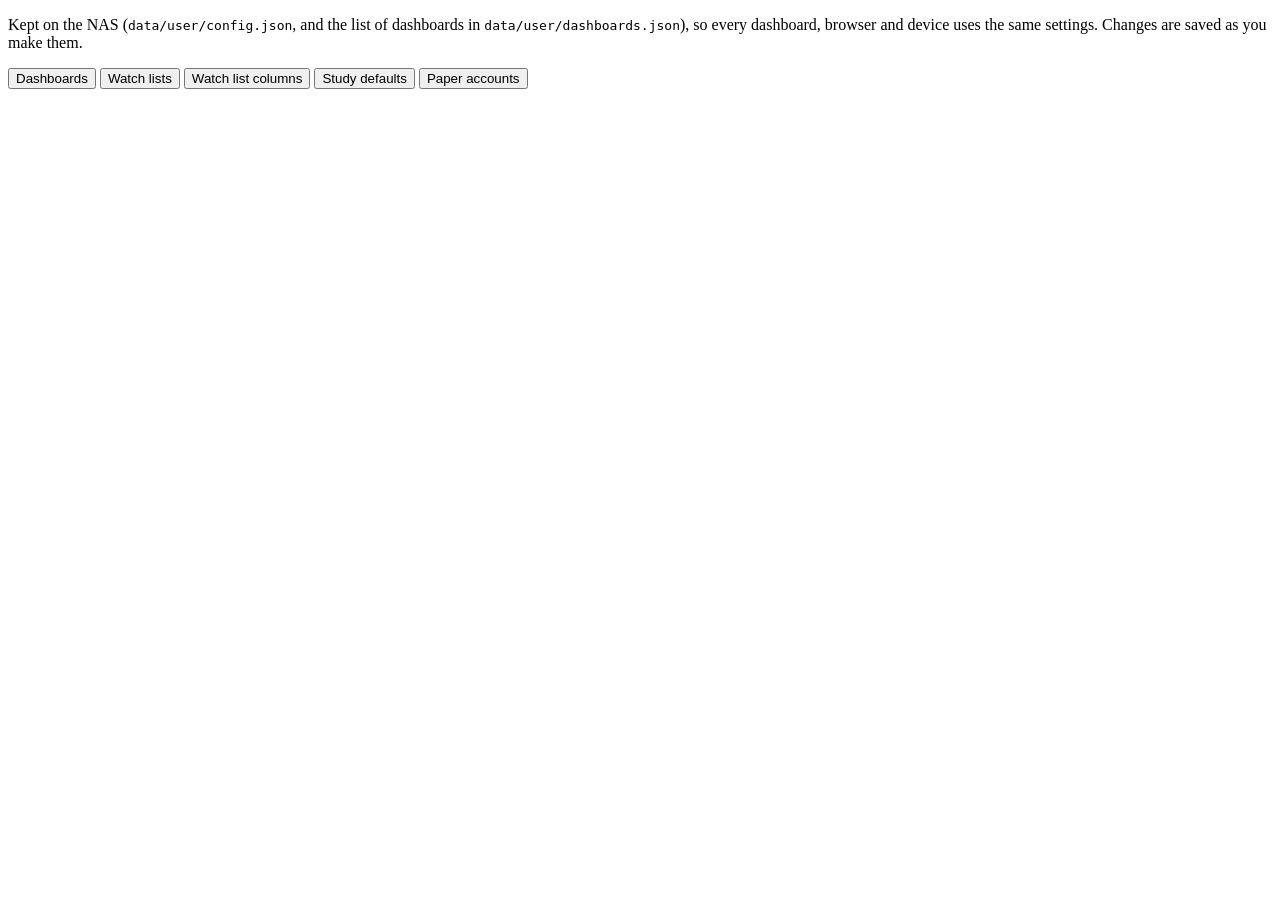
==== app/static/config.html @ 3400bb9c "Merge pull request #61 from ralphsplace/config-consolidation Config: manage dashboards in a Dashboar" ====
<!doctype html>
<html lang="en">
<head>
<meta charset="utf-8">
<meta name="viewport" content="width=device-width, initial-scale=1">
<title>Config</title>
<link rel="stylesheet" href="/static/style.css">
</head>
<body class="cfg-page">
<header class="toolbar">
  <div class="group"><span id="dashNav" class="dashnav"></span></div>
  <span id="cfgStatus" class="muted small" role="status"></span>
</header>
<main class="cfg">
  <p class="muted small cfg-intro">Kept on the NAS (<code id="cfgPath">data/user/config.json</code>, and the list of dashboards
    in <code>data/user/dashboards.json</code>), so every dashboard, browser and device uses the same settings. Changes are
    saved as you make them.</p>
  <nav class="cfg-tabs" role="tablist" aria-label="Config sections">
    <button type="button" role="tab" data-sec="dashboards">Dashboards</button>
    <button type="button" role="tab" data-sec="lists">Watch lists</button>
    <button type="button" role="tab" data-sec="columns">Watch list columns</button>
    <button type="button" role="tab" data-sec="studies">Study defaults</button>
    <button type="button" role="tab" data-sec="paper">Paper accounts</button>
  </nav>

  <section id="sec-dashboards" class="cfg-sec manage" hidden>
    <h2>Dashboards</h2>
    <p class="note">Each dashboard has its own address. The default one opens at <span class="addr" id="rootAddr"></span>.</p>

    <table class="dash" aria-label="Dashboards">
      <thead><tr><th>Name</th><th>Address</th><th></th></tr></thead>
      <tbody id="rows"></tbody>
    </table>
    <div id="msg" class="msg" role="status"></div>

    <h2>Create a dashboard</h2>
    <form class="create" id="createForm" autocomplete="off">
      <label>Name <input id="newName" maxlength="40" placeholder="e.g. SPY" required></label>
      <label id="startWrap">Start from
        <select id="newStart"><option value="">One QQQ chart, no studies</option>
          <option value="rows:">Top and bottom rows of charts…</option></select>
      </label>
      <div class="rows" id="rowsWrap" hidden>
        <label>Top charts <input id="newTop" type="number" min="1" max="6" value="2" required></label>
        <label>Bottom charts <input id="newBottom" type="number" min="1" max="6" value="4" required></label>
      </div>
      <button class="primary" type="submit">Create and open</button>
    </form>
    <p class="note" id="nameRule"></p>
    <p class="note">A dashboard keeps its window (charts, studies, sizes) in each browser.
      "Start from" sets what a browser sees the first time it opens it. Duplicate copies a dashboard's settings, and in this
      browser its window too.</p>
    <div class="envhead"><h2 id="environment">Environment check</h2>
      <button id="recheck" type="button" title="Run the checks again">Check again</button></div>
    <p class="note">The dashboard has no logins: only devices on your home network can use it, and it only reads from
      TWS. These checks run when the server starts; a failed one stops it.</p>
    <div id="env" class="env" role="table" aria-label="Environment check"></div>

    <p class="dash-credit">Charts drawn with <a href="https://www.tradingview.com/lightweight-charts/" target="_blank"
      rel="noopener">TradingView Lightweight Charts</a> (Apache 2.0).</p>
  </section>

  <section id="sec-lists" class="cfg-sec" hidden>
    <h2>Watch lists</h2>
    <p class="muted small">Every named watch list, as the watch list panels and Load data show them. Names are unique;
      renaming keeps the list (every tab showing it follows), deleting removes it everywhere.</p>
    <table id="cfgLists" class="cfg-table"></table>
  </section>

  <section id="sec-columns" class="cfg-sec" hidden>
    <h2>Watch list columns</h2>
    <p class="muted small">The columns a new tab starts with, and their order, for each type of watch list. A tab can
      still choose its own (Columns in the watch list).</p>
    <div class="cfg-kinds" id="cfgKinds" role="tablist" aria-label="Watch list type"></div>
    <div class="cfg-cols">
      <div><h3>Shown, in order</h3><ol id="cfgChosen" class="cfg-chosen"></ol></div>
      <div><h3>Available</h3><div id="cfgAvail" class="cfg-avail"></div></div>
    </div>
    <div class="cfg-row"><button id="cfgColsReset" type="button">Built-in defaults</button>
      <span id="cfgColsMsg" class="muted small" role="status"></span></div>
  </section>

  <section id="sec-studies" class="cfg-sec" hidden>
    <h2>Study defaults</h2>
    <p class="muted small">The settings and colours a study starts with when it's added to a chart, and what its
      <b>Defaults</b> button puts back. Studies already on charts keep their own settings.</p>
    <div class="cfg-studies">
      <div class="cfg-slist"><input id="cfgFind" type="search" placeholder="Find a study" aria-label="Find a study">
        <ul id="cfgStudyList"></ul></div>
      <div class="cfg-sform">
        <h3 id="cfgStudyName"></h3>
        <p id="cfgStudyDesc" class="muted small"></p>
        <form id="cfgStudyForm" class="settings" autocomplete="off"></form>
        <div class="cfg-row">
          <button id="cfgStudySave" type="button" class="primary">Save as defaults</button>
          <button id="cfgStudyReset" type="button">Built-in defaults</button>
          <span id="cfgStudyMsg" class="muted small" role="status"></span>
        </div>
      </div>
    </div>
  </section>

  <section id="sec-paper" class="cfg-sec" hidden>
    <h2>Paper accounts</h2>
    <p class="muted small">Accounts for practising in Replay and for backtests. They're simulated on the NAS from the
      cached bars and never talk to TWS or your IBKR account. Names are unique; renaming keeps the history; a reset puts
      the balance back to the starting cash and keeps the history.</p>
    <table id="cfgPaper" class="cfg-table"></table>
    <div class="cfg-row"><button id="cfgPaperNew" type="button">New account</button>
      <span id="cfgPaperMsg" class="muted small" role="status"></span></div>
    <h3>Settings</h3>
    <div class="cfg-row"><label for="cfgPaperFor">For</label> <select id="cfgPaperFor"></select>
      <span id="cfgPaperNote" class="muted small"></span></div>
    <form id="cfgPaperForm" class="settings cfg-paperform" autocomplete="off"></form>
    <div class="cfg-row">
      <button id="cfgPaperSave" type="button" class="primary">Save</button>
      <button id="cfgPaperReset" type="button">Built-in defaults</button>
    </div>
  </section>
</main>
<script src="/static/dash.js"></script>
<script type="module" src="/static/js/config/main.js"></script>
</body>
</html>
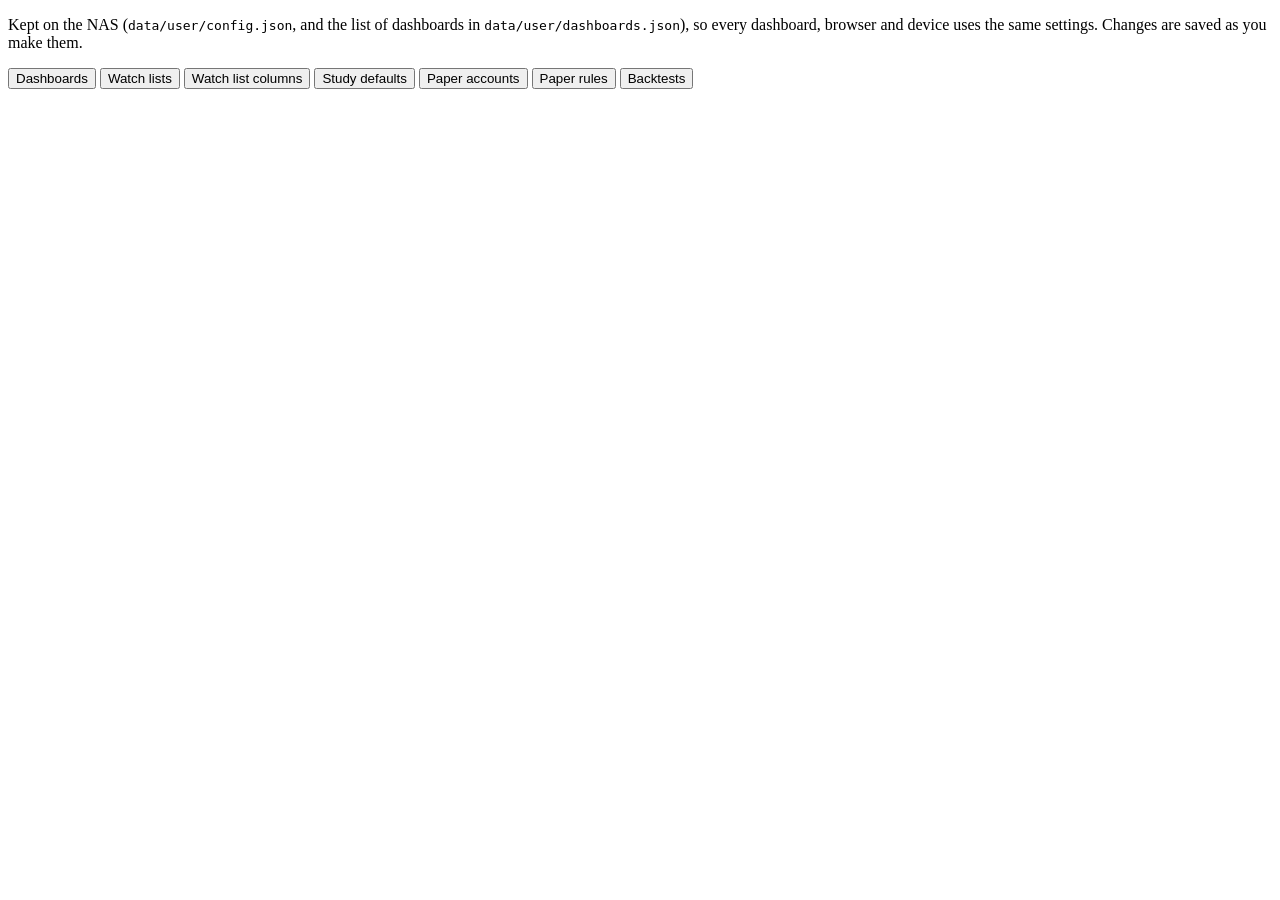
==== commit 12ffa239: "Merge pull request #62 from ralphsplace/config-paper Config: paper rules and backtest defaults" ====
--- a/app/static/config.html
+++ b/app/static/config.html
@@ -21,6 +21,8 @@
     <button type="button" role="tab" data-sec="columns">Watch list columns</button>
     <button type="button" role="tab" data-sec="studies">Study defaults</button>
     <button type="button" role="tab" data-sec="paper">Paper accounts</button>
+    <button type="button" role="tab" data-sec="rules">Paper rules</button>
+    <button type="button" role="tab" data-sec="backtests">Backtests</button>
   </nav>
 
   <section id="sec-dashboards" class="cfg-sec manage" hidden>
@@ -117,6 +119,35 @@
       <button id="cfgPaperReset" type="button">Built-in defaults</button>
     </div>
   </section>
+
+  <section id="sec-rules" class="cfg-sec" hidden>
+    <h2>Paper rules</h2>
+    <p class="muted small">When to enter and leave a trade, built from prices and study lines, read at each bar's close.
+      A study whose past values change as new bars arrive is refused, as a rule would otherwise look ahead. Rules are run
+      on the <a href="/paper">Paper trading</a> page (Backtests).</p>
+    <div class="cfg-row"><label for="ppRule">Rule</label> <select id="ppRule"></select>
+      <button id="ppRuleRename" type="button">Rename</button> <button id="ppRuleDelete" type="button" class="danger">Delete</button></div>
+    <form id="ppRuleForm" class="pp-rule" autocomplete="off"></form>
+    <div class="cfg-row"><button id="ppRuleSave" type="button" class="primary">Save rule</button>
+      <span id="ppRuleMsg" class="muted small" role="status"></span></div>
+  </section>
+
+  <section id="sec-backtests" class="cfg-sec" hidden>
+    <h2>Backtests</h2>
+    <p class="muted small">What the Run form on the <a href="/paper">Paper trading</a> page starts with. Each run can
+      still change them.</p>
+    <form id="cfgBt" class="pp-run" autocomplete="off">
+      <label>Symbol <input id="cfgBtSymbol" maxlength="12" spellcheck="false"></label>
+      <label>Cash and costs of <select id="cfgBtAccount"></select></label>
+      <label>Random runs <input id="cfgBtBase" type="number" min="0" max="20"></label>
+      <label class="papercheck"><input id="cfgBtSkip" type="checkbox"> Skip days without cached bars</label>
+    </form>
+    <p class="muted small">Random runs: how many times the same exits are tried on random entries, as the baseline the
+      rule is measured against (0 for none). Without "Skip", a day without cached bars stops the run.</p>
+    <div class="cfg-row"><button id="cfgBtSave" type="button" class="primary">Save</button>
+      <button id="cfgBtReset" type="button">Built-in defaults</button>
+      <span id="cfgBtMsg" class="muted small" role="status"></span></div>
+  </section>
 </main>
 <script src="/static/dash.js"></script>
 <script type="module" src="/static/js/config/main.js"></script>
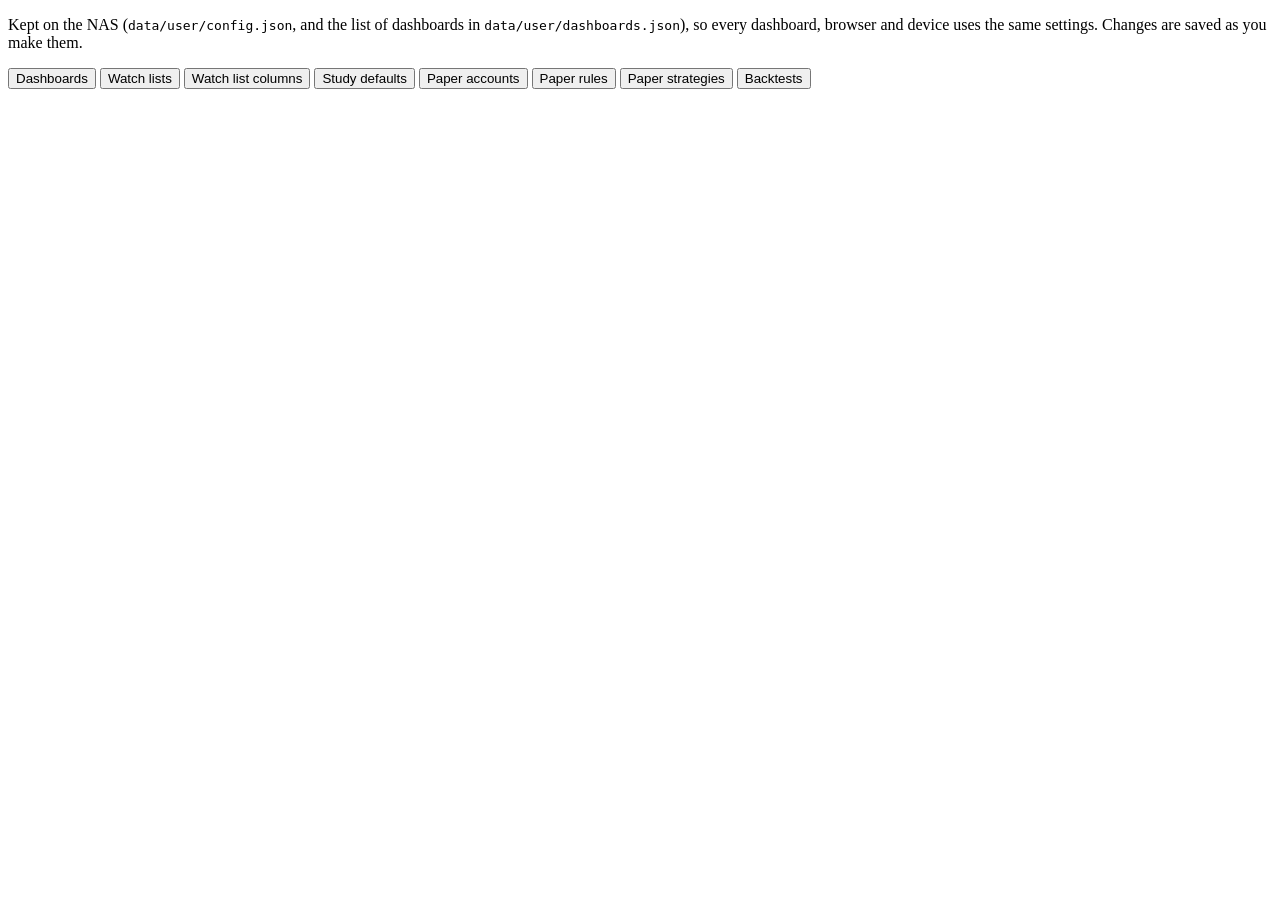
==== commit 8da63c20: "Rules as nested true / false expressions; strategies trade on them (#67) A rule is a named true / fa" ====
--- a/app/static/config.html
+++ b/app/static/config.html
@@ -22,6 +22,7 @@
     <button type="button" role="tab" data-sec="studies">Study defaults</button>
     <button type="button" role="tab" data-sec="paper">Paper accounts</button>
     <button type="button" role="tab" data-sec="rules">Paper rules</button>
+    <button type="button" role="tab" data-sec="strategies">Paper strategies</button>
     <button type="button" role="tab" data-sec="backtests">Backtests</button>
   </nav>
 
@@ -122,14 +123,27 @@
 
   <section id="sec-rules" class="cfg-sec" hidden>
     <h2>Paper rules</h2>
-    <p class="muted small">When to enter and leave a trade, built from prices and study lines, read at each bar's close.
-      A study whose past values change as new bars arrive is refused, as a rule would otherwise look ahead. Rules are run
-      on the <a href="/paper">Paper trading</a> page (Backtests).</p>
+    <p class="muted small">A rule is a true / false condition, read at each bar's close: lettered conditions on prices, study
+      lines and levels (VWAP, the opening range high, the prior day's high…), combined with AND, OR, NOT and other rules.
+      <a href="#" data-goto="strategies">Paper strategies</a> trade on rules. A study whose past values change as new
+      bars arrive is refused, as a rule would otherwise look ahead.</p>
     <div class="cfg-row"><label for="ppRule">Rule</label> <select id="ppRule"></select>
       <button id="ppRuleRename" type="button">Rename</button> <button id="ppRuleDelete" type="button" class="danger">Delete</button></div>
     <form id="ppRuleForm" class="pp-rule" autocomplete="off"></form>
     <div class="cfg-row"><button id="ppRuleSave" type="button" class="primary">Save rule</button>
       <span id="ppRuleMsg" class="muted small" role="status"></span></div>
+  </section>
+
+  <section id="sec-strategies" class="cfg-sec" hidden>
+    <h2>Paper strategies</h2>
+    <p class="muted small">What to do on the rules: Buy if, Sell short if, Close a long if, Close a short if, each an expression
+      of rules by name, e.g. ("Rule 1" AND NOT "Rule 3") OR Rule5. Then the bars, shares, entry order, exits and hours.
+      Strategies are run on the <a href="/paper">Paper trading</a> page (Backtests).</p>
+    <div class="cfg-row"><label for="ppStrat">Strategy</label> <select id="ppStrat"></select>
+      <button id="ppStratRename" type="button">Rename</button> <button id="ppStratDelete" type="button" class="danger">Delete</button></div>
+    <form id="ppStratForm" class="pp-rule" autocomplete="off"></form>
+    <div class="cfg-row"><button id="ppStratSave" type="button" class="primary">Save strategy</button>
+      <span id="ppStratMsg" class="muted small" role="status"></span></div>
   </section>
 
   <section id="sec-backtests" class="cfg-sec" hidden>
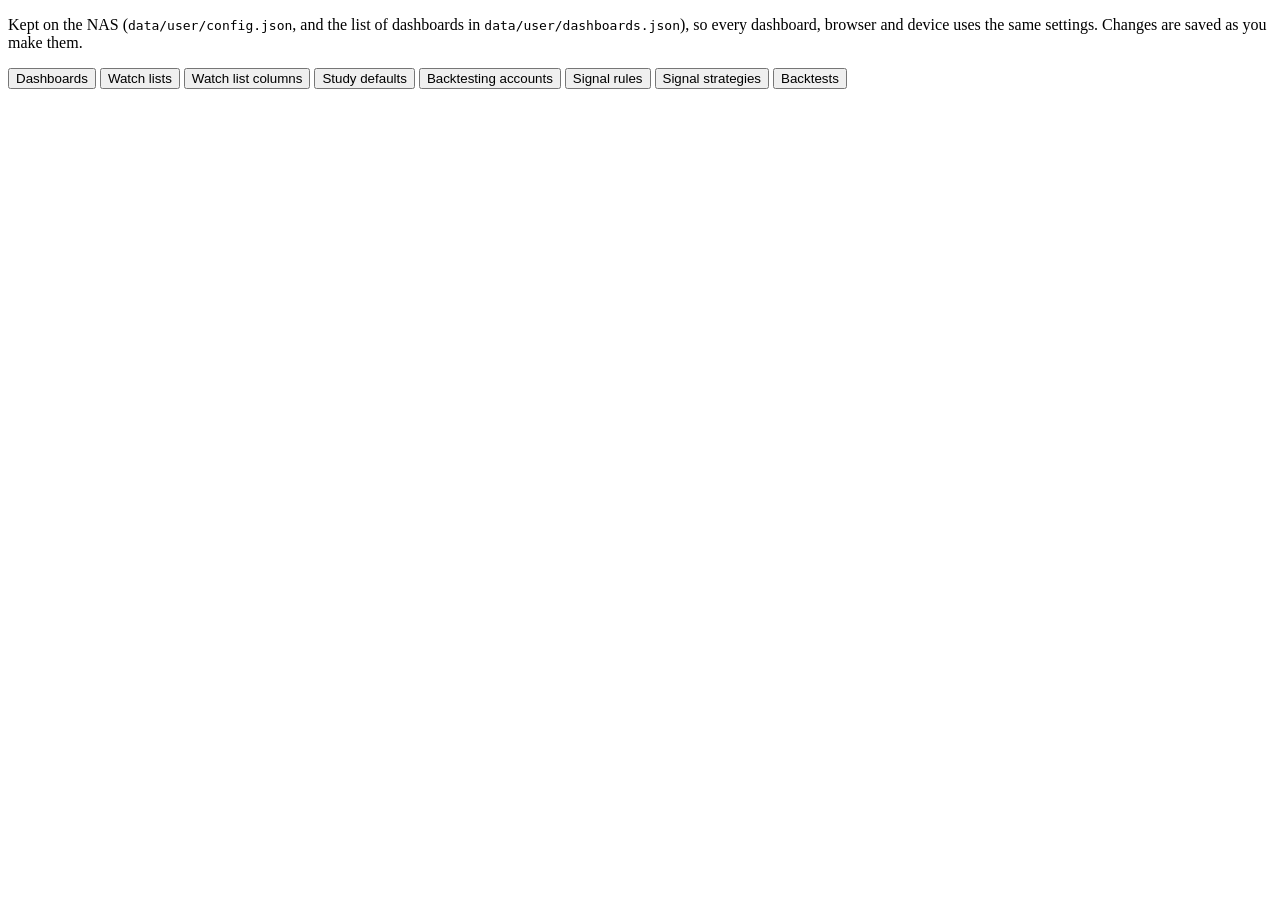
==== commit 4e1b603f: "Paper trading becomes Backtesting; signal strategies on charts (#83) Paper accounts become backtesti" ====
--- a/app/static/config.html
+++ b/app/static/config.html
@@ -20,9 +20,9 @@
     <button type="button" role="tab" data-sec="lists">Watch lists</button>
     <button type="button" role="tab" data-sec="columns">Watch list columns</button>
     <button type="button" role="tab" data-sec="studies">Study defaults</button>
-    <button type="button" role="tab" data-sec="paper">Paper accounts</button>
-    <button type="button" role="tab" data-sec="rules">Paper rules</button>
-    <button type="button" role="tab" data-sec="strategies">Paper strategies</button>
+    <button type="button" role="tab" data-sec="accounts">Backtesting accounts</button>
+    <button type="button" role="tab" data-sec="rules">Signal rules</button>
+    <button type="button" role="tab" data-sec="strategies">Signal strategies</button>
     <button type="button" role="tab" data-sec="backtests">Backtests</button>
   </nav>
 
@@ -103,30 +103,37 @@
     </div>
   </section>
 
-  <section id="sec-paper" class="cfg-sec" hidden>
-    <h2>Paper accounts</h2>
-    <p class="muted small">Accounts for practising in Replay and for backtests. They're simulated on the NAS from the
-      cached bars and never talk to TWS or your IBKR account. Names are unique; renaming keeps the history; a reset puts
-      the balance back to the starting cash and keeps the history.</p>
-    <table id="cfgPaper" class="cfg-table"></table>
-    <div class="cfg-row"><button id="cfgPaperNew" type="button">New account</button>
-      <span id="cfgPaperMsg" class="muted small" role="status"></span></div>
+  <section id="sec-accounts" class="cfg-sec" hidden>
+    <h2>Backtesting accounts</h2>
+    <p class="muted small">The starting cash and costs a backtest runs with (the <a href="/backtesting">Backtesting</a>
+      page's "Cash and costs of"). Backtests are simulated on the NAS from the cached bars; nothing here trades. Names
+      are unique.</p>
+    <table id="cfgAcct" class="cfg-table"></table>
+    <div class="cfg-row"><button id="cfgAcctNew" type="button">New account</button>
+      <span id="cfgAcctMsg" class="muted small" role="status"></span></div>
     <h3>Settings</h3>
-    <div class="cfg-row"><label for="cfgPaperFor">For</label> <select id="cfgPaperFor"></select>
-      <span id="cfgPaperNote" class="muted small"></span></div>
-    <form id="cfgPaperForm" class="settings cfg-paperform" autocomplete="off"></form>
+    <div class="cfg-row"><label for="cfgAcctFor">For</label> <select id="cfgAcctFor"></select>
+      <span id="cfgAcctNote" class="muted small"></span></div>
+    <form id="cfgAcctForm" class="settings cfg-acctform" autocomplete="off"></form>
     <div class="cfg-row">
-      <button id="cfgPaperSave" type="button" class="primary">Save</button>
-      <button id="cfgPaperReset" type="button">Built-in defaults</button>
+      <button id="cfgAcctSave" type="button" class="primary">Save</button>
+      <button id="cfgAcctReset" type="button">Built-in defaults</button>
     </div>
   </section>
 
   <section id="sec-rules" class="cfg-sec" hidden>
-    <h2>Paper rules</h2>
+    <h2>Signal rules</h2>
     <p class="muted small">A rule is a true / false condition, read at each bar's close: lettered conditions on prices, study
       lines and levels (VWAP, the opening range high, the prior day's high…), combined with AND, OR, NOT and other rules.
-      <a href="#" data-goto="strategies">Paper strategies</a> trade on rules. A study whose past values change as new
+      <a href="#" data-goto="strategies">Signal strategies</a> act on rules. A study whose past values change as new
       bars arrive is refused, as a rule would otherwise look ahead.</p>
+    <details id="ppPresets" class="pp-presets">
+      <summary>Recommended rules: price above or below VWAP, the moving averages and the opening range, breakouts, trend, slope, momentum</summary>
+      <div id="ppPresetList"></div>
+      <div class="cfg-row"><button id="ppPresetAdd" type="button" class="primary">Add the ticked rules</button>
+        <button id="ppPresetAll" type="button">Add them all</button>
+        <span id="ppPresetMsg" class="muted small" role="status"></span></div>
+    </details>
     <div class="cfg-row"><label for="ppRule">Rule</label> <select id="ppRule"></select>
       <button id="ppRuleRename" type="button">Rename</button> <button id="ppRuleDelete" type="button" class="danger">Delete</button></div>
     <form id="ppRuleForm" class="pp-rule" autocomplete="off"></form>
@@ -135,10 +142,11 @@
   </section>
 
   <section id="sec-strategies" class="cfg-sec" hidden>
-    <h2>Paper strategies</h2>
+    <h2>Signal strategies</h2>
     <p class="muted small">What to do on the rules: Buy if, Sell short if, Close a long if, Close a short if, each an expression
       of rules by name, e.g. ("Rule 1" AND NOT "Rule 3") OR Rule5. Then the bars, shares, entry order, exits and hours.
-      Strategies are run on the <a href="/paper">Paper trading</a> page (Backtests).</p>
+      Strategies are backtested on the <a href="/backtesting">Backtesting</a> page, and any chart can show one's entries
+      and exits as arrows (the chart's ≡ menu, Signals): signals only, nothing is traded.</p>
     <div class="cfg-row"><label for="ppStrat">Strategy</label> <select id="ppStrat"></select>
       <button id="ppStratRename" type="button">Rename</button> <button id="ppStratDelete" type="button" class="danger">Delete</button></div>
     <form id="ppStratForm" class="pp-rule" autocomplete="off"></form>
@@ -148,16 +156,19 @@
 
   <section id="sec-backtests" class="cfg-sec" hidden>
     <h2>Backtests</h2>
-    <p class="muted small">What the Run form on the <a href="/paper">Paper trading</a> page starts with. Each run can
+    <p class="muted small">What the Run form on the <a href="/backtesting">Backtesting</a> page starts with. Each run can
       still change them.</p>
     <form id="cfgBt" class="pp-run" autocomplete="off">
       <label>Symbol <input id="cfgBtSymbol" maxlength="12" spellcheck="false"></label>
       <label>Cash and costs of <select id="cfgBtAccount"></select></label>
       <label>Random runs <input id="cfgBtBase" type="number" min="0" max="20"></label>
-      <label class="papercheck"><input id="cfgBtSkip" type="checkbox"> Skip days without cached bars</label>
+      <label>Days without cached bars <select id="cfgBtMissing"></select></label>
+      <label>Workers <input id="cfgBtWorkers" type="number" min="1" max="16"></label>
     </form>
     <p class="muted small">Random runs: how many times the same exits are tried on random entries, as the baseline the
-      rule is measured against (0 for none). Without "Skip", a day without cached bars stops the run.</p>
+      rule is measured against (0 for none). Days without cached bars: fetched from TWS by the collector before the run starts (days TWS has
+      nothing for are skipped), skipped, or the run doesn't start. Workers: how many days are worked on at once, in
+      separate processes, across all runs; about one per CPU core of the NAS. A change applies to runs already going.</p>
     <div class="cfg-row"><button id="cfgBtSave" type="button" class="primary">Save</button>
       <button id="cfgBtReset" type="button">Built-in defaults</button>
       <span id="cfgBtMsg" class="muted small" role="status"></span></div>
